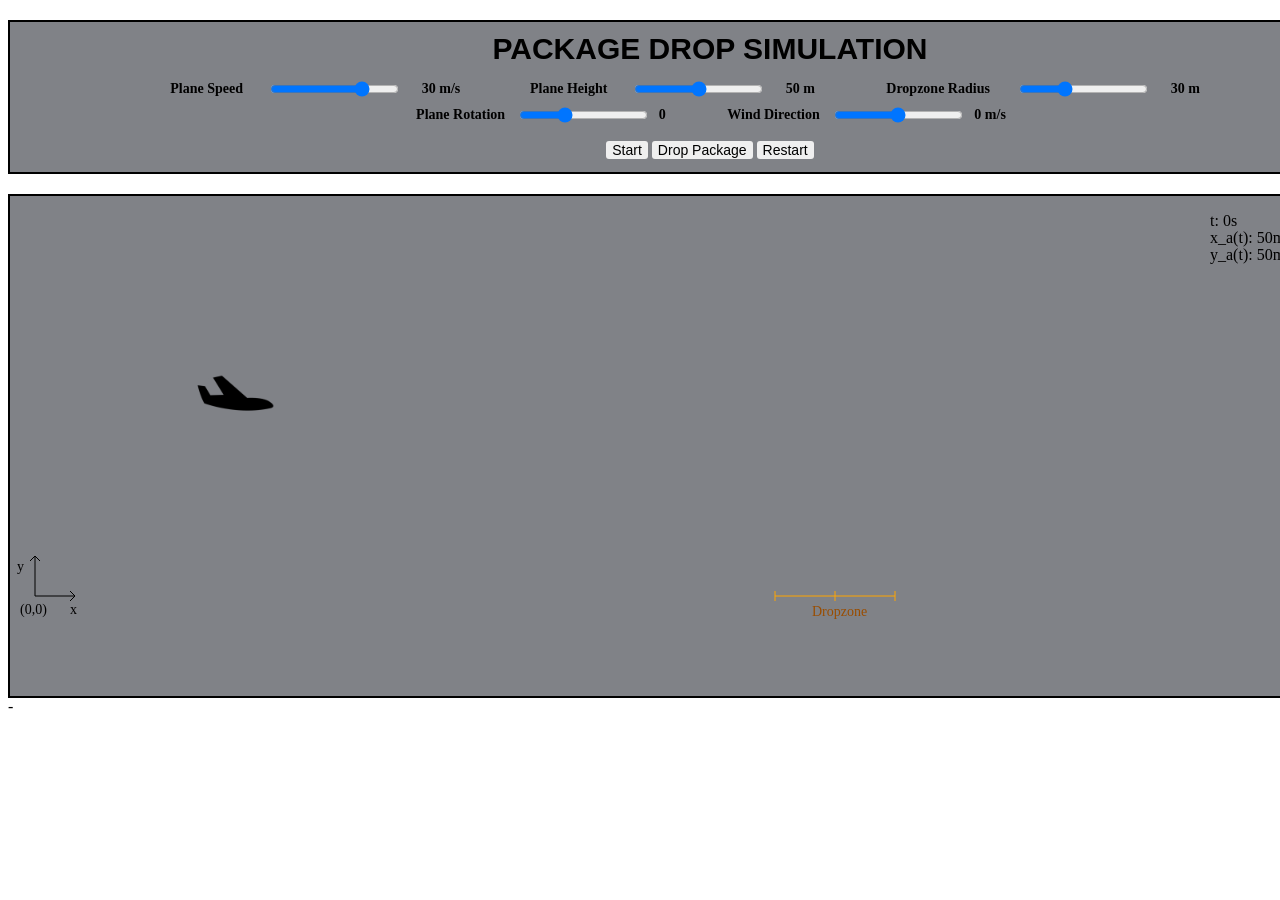
==== AirplanePackageDrop/main.html @ 218c18e5 "First Commit" ====
<html>
	<head>
		<title>Airplane Package Drop Simulation</title>
		<meta author="Abhi Nayar">
	</head>
	<link rel="stylesheet" type="text/css" href="css/main.css">

	<body>
		<div id="simulationParameters">
			<div style="width: 100%; text-align: center; margin-top: 10px; font-weight: bold; font-size: 30px; font-family: sans-serif;">
				<span>PACKAGE DROP SIMULATION</span>
			</div>			
			<div id="optionsDiv" style="text-align: center; height: 65px; margin-top: 10px;">
				<table style="width: 100%; padding: 0 150px">
					<tr style="text-align: center;">
						<td style="vertical-align: middle" class="UItext">Plane Speed</td>
						<td style="vertical-align: middle"><input onchange="changePlaneSpeed();" type="RANGE" min="0" max="40" step="2" id="spnPlaneSpeed" /></td>
						<td style="vertical-align: middle"><span class="UItext" id="txtPlaneSpeed"></span></td>
						<td style="width: 50px"></td>
						<td style="vertical-align: middle" class="UItext">Plane Height</td>
						<td style="vertical-align: middle"><input onchange="changePlaneHeight();" type="RANGE" min="0" max="100" step="2" id="spnPlaneHeight" /></td>
						<td style="vertical-align: middle"><span class="UItext" id="txtPlaneHeight"></span></td>
						<td style="width: 50px"></td>
						<td style="vertical-align: middle" class="UItext">Dropzone Radius</td>
						<td style="vertical-align: middle"><input onchange="changeDropZoneRadius();" type="RANGE" min="20" max="50" step="2" id="spnDropZoneRadius" /></td>
						<td style="vertical-align: middle"><span class="UItext" id="txtDropZoneRadius"></span></td>
						<td style="width: 50px"></td>
					</tr>
				</table>
				<table style="width: 100%; padding: 0 400px">
					<tr style="text-align: center;">
						<td style="vertical-align: middle" class="UItext">Plane Rotation</td>
						<td style="vertical-align: middle"><input onchange="changePlaneRotation();" type="RANGE" min="-30" max="60" step="1" id="spnPlaneRotation" /></td>
						<td style="vertical-align: middle"><span class="UItext" id="txtPlaneRotation"></span></td>
						<td style="width: 50px"></td>
						<td style="vertical-align: middle" class="UItext">Wind Direction</td>
						<td style="vertical-align: middle"><input onchange="changeWindDirection();" type="RANGE" min="-20" max="20" step="2" id="spnWindDirection" /></td>
						<td style="vertical-align: middle"><span class="UItext" id="txtWindDirection"></span></td>
					</tr>
				</table>
				 
			</div>
			<div id="controlDiv" style="text-align: center;">
				<button type="button" onclick="startOrPauseSimulation();" id="btnStartAndPause" class="UIbutton">Start</button>				
				<button type="button"  onclick="dropPackage();" class="UIbutton">Drop Package</button>
				<button type="button" onclick="restartSimulation();" class="UIbutton">Restart</button>
			</div>

		</div>
		<canvas onmousedown="canvasMouseDown(event)"
				onmouseup="canvasMouseUp()"
		 		id="simulationBox" width="1400" height="500">
            Sorry! Your browser does not support HTML5, please update it.

            <input type="checkbox" checked="true" />

        </canvas>


	</body>

	<script type="text/javascript" src="js/constants.js"></script>
	<script type="text/javascript" src="js/main.js"></script>
	<script type="text/javascript" src="js/control.js"></script>
	<script type="text/javascript" src="js/draw.js"></script>
</html>-
---- AirplanePackageDrop/css/main.css ----
#box {
    background-color: red;
    height: 50px;
    left: 150px;
    position: absolute;
    top: 10px;
    width: 50px;
    
}

canvas, #simulationParameters {
    border: 2px solid black;
    background-color: #808287;
}

#simulationParameters{
	width: 1400px;
	height: 150px;
	margin-top: 20px;
	margin-bottom: 20px;
}

.UItext{
    font-weight: bold;
    font-size: 14px;
}

.UIbutton{
    border: 0;
    border-radius: 3px;
    font-size: 14px;
}
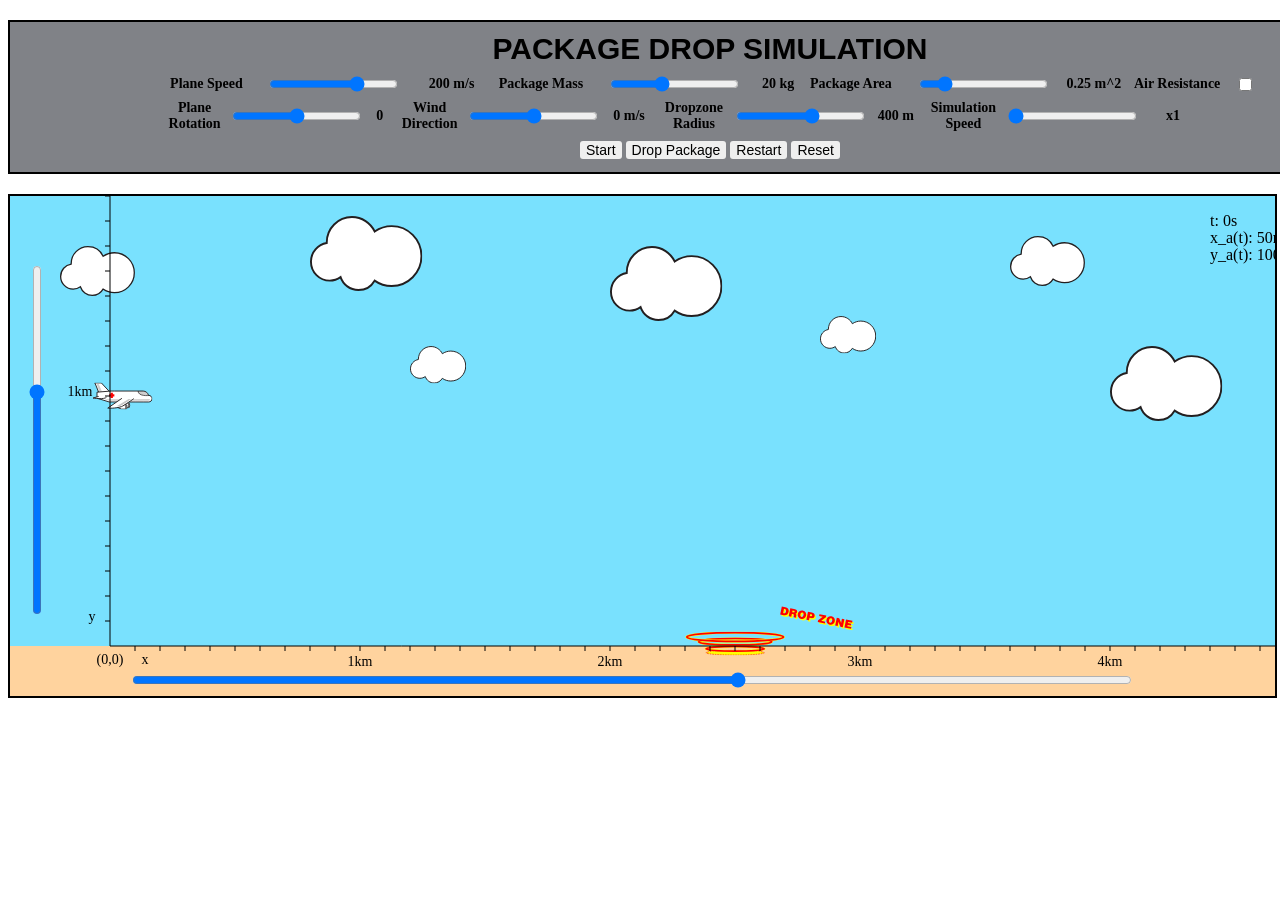
==== commit 9329e0eb: "Added graphics and Air Resistance + other features" ====
--- a/AirplanePackageDrop/main.html
+++ b/AirplanePackageDrop/main.html
@@ -1,8 +1,5 @@
 <html>
-	<head>
-		<title>Airplane Package Drop Simulation</title>
-		<meta author="Abhi Nayar">
-	</head>
+	
 	<link rel="stylesheet" type="text/css" href="css/main.css">
 
 	<body>
@@ -10,32 +7,37 @@
 			<div style="width: 100%; text-align: center; margin-top: 10px; font-weight: bold; font-size: 30px; font-family: sans-serif;">
 				<span>PACKAGE DROP SIMULATION</span>
 			</div>			
-			<div id="optionsDiv" style="text-align: center; height: 65px; margin-top: 10px;">
+			<div id="optionsDiv" style="text-align: center; height: 65px; margin-top: 5px; margin-bottom: 5px;">
 				<table style="width: 100%; padding: 0 150px">
 					<tr style="text-align: center;">
-						<td style="vertical-align: middle" class="UItext">Plane Speed</td>
-						<td style="vertical-align: middle"><input onchange="changePlaneSpeed();" type="RANGE" min="0" max="40" step="2" id="spnPlaneSpeed" /></td>
-						<td style="vertical-align: middle"><span class="UItext" id="txtPlaneSpeed"></span></td>
-						<td style="width: 50px"></td>
-						<td style="vertical-align: middle" class="UItext">Plane Height</td>
-						<td style="vertical-align: middle"><input onchange="changePlaneHeight();" type="RANGE" min="0" max="100" step="2" id="spnPlaneHeight" /></td>
-						<td style="vertical-align: middle"><span class="UItext" id="txtPlaneHeight"></span></td>
-						<td style="width: 50px"></td>
-						<td style="vertical-align: middle" class="UItext">Dropzone Radius</td>
-						<td style="vertical-align: middle"><input onchange="changeDropZoneRadius();" type="RANGE" min="20" max="50" step="2" id="spnDropZoneRadius" /></td>
-						<td style="vertical-align: middle"><span class="UItext" id="txtDropZoneRadius"></span></td>
-						<td style="width: 50px"></td>
+						<td style="vertical-align: middle;" class="UItext">Plane Speed</td>
+						<td style="vertical-align: middle"><input onchange="changePlaneSpeed();" type="RANGE" min="80" max="250" step="10" id="spnPlaneSpeed" /></td>
+						<td style="vertical-align: middle; width: 70px;"><span class="UItext" id="txtPlaneSpeed"></span></td>
+						<td style="vertical-align: middle" class="UItext">Package Mass</td>
+						<td style="vertical-align: middle"><input onchange="changePackageMass();" type="RANGE" min="1" max="50" step="1" id="spnPackageMass" /></td>
+						<td style="vertical-align: middle; width: 40px;"><span class="UItext" id="txtPackageMass"></span></td>
+						<td style="vertical-align: middle" class="UItext">Package Area</td>
+						<td style="vertical-align: middle;"><input onchange="changePackageArea();" type="RANGE" min="0.1" max="1" step="0.05" id="spnPackageArea" /></td>
+						<td style="vertical-align: middle; width: 55px;"><span class="UItext" id="txtPackageArea"></span></td>
+						<td style="vertical-align: middle" class="UItext">Air Resistance</td>
+						<td style="vertical-align: middle"><input type="CHECKBOX" id="chkAirResistance" /></td>
 					</tr>
 				</table>
-				<table style="width: 100%; padding: 0 400px">
+				<table style="width: 100%; padding: 0 150px">
 					<tr style="text-align: center;">
-						<td style="vertical-align: middle" class="UItext">Plane Rotation</td>
-						<td style="vertical-align: middle"><input onchange="changePlaneRotation();" type="RANGE" min="-30" max="60" step="1" id="spnPlaneRotation" /></td>
-						<td style="vertical-align: middle"><span class="UItext" id="txtPlaneRotation"></span></td>
-						<td style="width: 50px"></td>
+						<td style="vertical-align: middle;" class="UItext">Plane Rotation</td>
+						<td style="vertical-align: middle"><input onchange="changePlaneRotation();" type="RANGE" min="-60" max="60" step="1" id="spnPlaneRotation" /></td>
+						<td style="vertical-align: middle; width: 25px" ><span class="UItext" id="txtPlaneRotation"></span></td>
 						<td style="vertical-align: middle" class="UItext">Wind Direction</td>
 						<td style="vertical-align: middle"><input onchange="changeWindDirection();" type="RANGE" min="-20" max="20" step="2" id="spnWindDirection" /></td>
-						<td style="vertical-align: middle"><span class="UItext" id="txtWindDirection"></span></td>
+						<td style="vertical-align: middle; width: 50px;"><span class="UItext" id="txtWindDirection"></span></td>						
+						<td style="vertical-align: middle" class="UItext">Dropzone Radius</td>
+						<td style="vertical-align: middle"><input onchange="changeDropZoneRadius();" type="RANGE" min="100" max="600" step="20" id="spnDropZoneRadius" /></td>
+						<td style="vertical-align: middle; width: 50px"><span class="UItext" id="txtDropZoneRadius"></span></td>
+						<td style="vertical-align: middle" class="UItext">Simulation Speed</td>
+						<td style="vertical-align: middle"><input onchange="changeSimulationSpeed();" type="RANGE" min="1" max="3" step="0.2" id="spnSimulationSpeed" /></td>
+						<td style="vertical-align: middle; width: 60px;"><span class="UItext" id="txtSimulationSpeed"></span></td>
+						<td style="width: 50px"></td>
 					</tr>
 				</table>
 				 
@@ -44,23 +46,25 @@
 				<button type="button" onclick="startOrPauseSimulation();" id="btnStartAndPause" class="UIbutton">Start</button>				
 				<button type="button"  onclick="dropPackage();" class="UIbutton">Drop Package</button>
 				<button type="button" onclick="restartSimulation();" class="UIbutton">Restart</button>
+				<button type="button" onclick="resetSimulation();" class="UIbutton">Reset</button>
 			</div>
 
 		</div>
 		<canvas onmousedown="canvasMouseDown(event)"
-				onmouseup="canvasMouseUp()"
+				onmouseup="canvasMouseUp()" style="display: none;"
 		 		id="simulationBox" width="1400" height="500">
             Sorry! Your browser does not support HTML5, please update it.
 
-            <input type="checkbox" checked="true" />
+        </canvas>
+        
+        <input onchange="changePlaneHeight();" type="RANGE" min="100" max="1500" step="50" id="spnPlaneHeight" style="width: 350px; position: absolute; left: -140px; top: 430px; transform: rotate(-90deg);"/>
 
-        </canvas>
-
-
+        <input onchange="changeDropZonePosition();" type="RANGE" min="100" max="4500" step="100" id="spnDropZonePosition" style="width: 1110px; position: absolute; left: 130px; top: 670px; "/>
 	</body>
 
+	<script type="text/javascript" src="js/libraries/jquery-3.1.1.min.js"></script>	
 	<script type="text/javascript" src="js/constants.js"></script>
 	<script type="text/javascript" src="js/main.js"></script>
 	<script type="text/javascript" src="js/control.js"></script>
 	<script type="text/javascript" src="js/draw.js"></script>
-</html>-+</html>
--- a/AirplanePackageDrop/css/main.css
+++ b/AirplanePackageDrop/css/main.css
@@ -5,7 +5,6 @@
     position: absolute;
     top: 10px;
     width: 50px;
-    
 }
 
 canvas, #simulationParameters {
